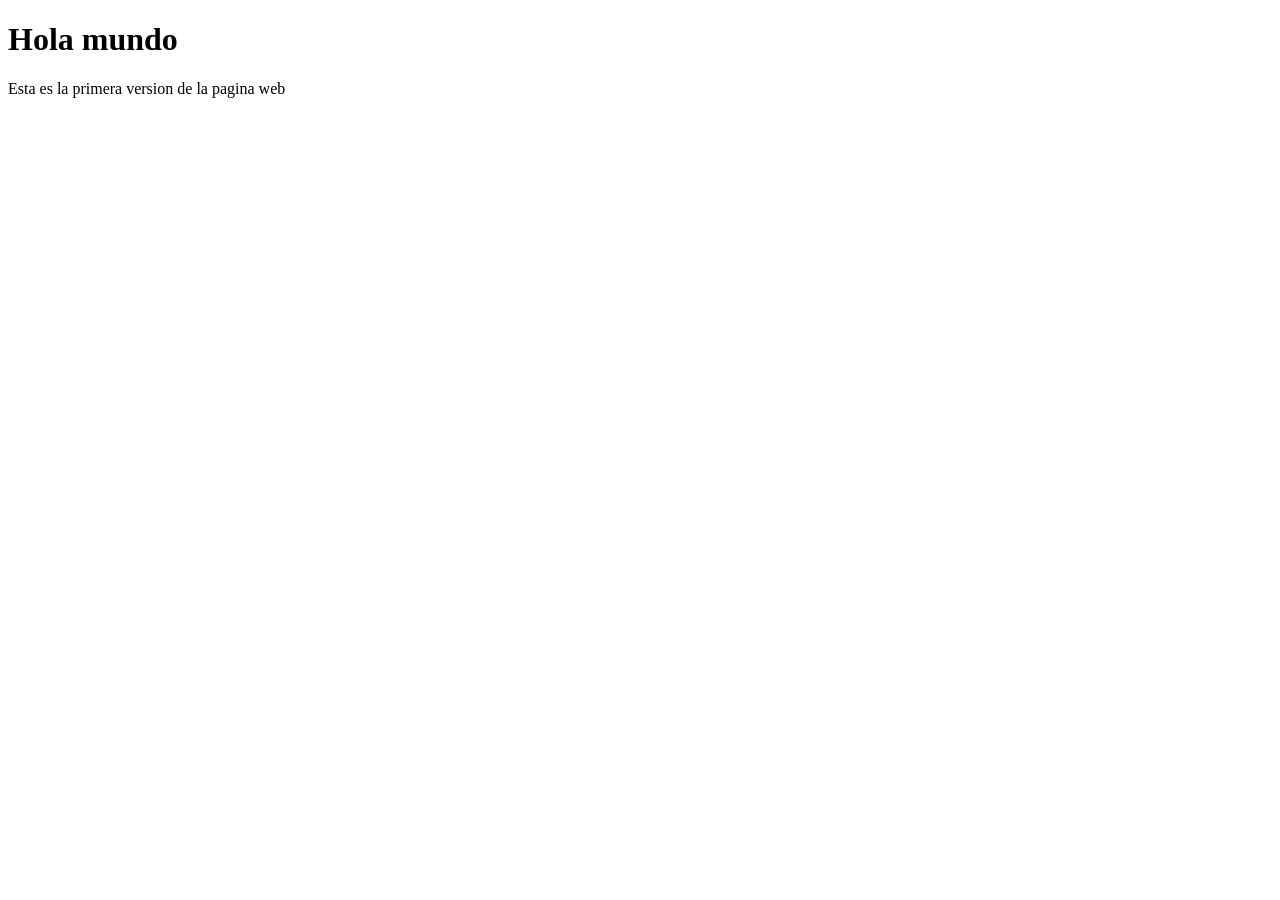
==== public/Index.html @ abd979e5 "Reorganizacion de la pagina web" ====
<!DOCTYPE html>
<head>
    <title>
        Mi primer pagina web
    </title>
</head>
<body>
    
    <h1>
        <b>Hola mundo</b>
    </h1>
    <p>
        Esta es la primera version de la pagina web
    </p>
</body>
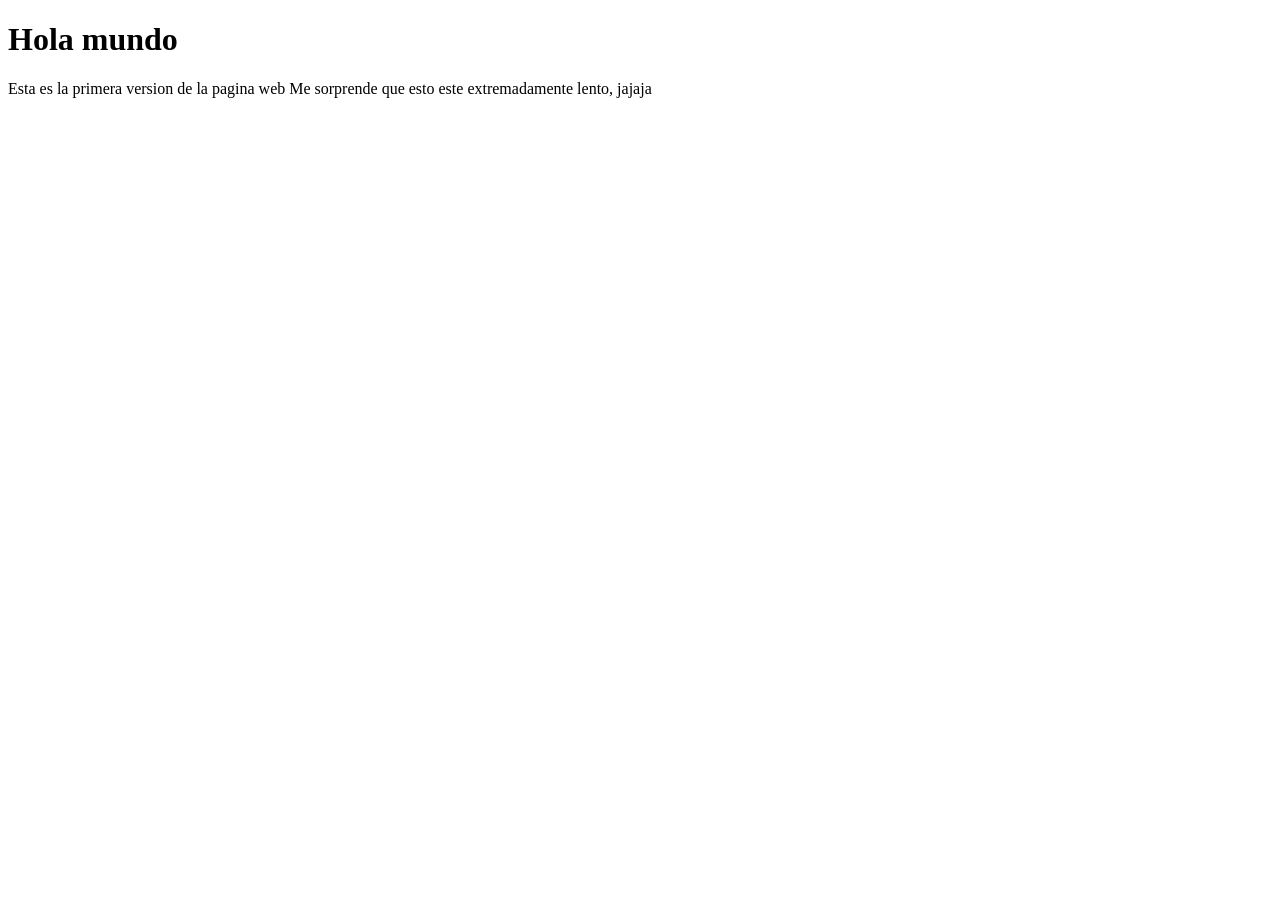
==== commit 1a327068: "Se publica las primeras modificaciones de la pagina" ====
--- a/public/Index.html
+++ b/public/Index.html
@@ -11,5 +11,6 @@
     </h1>
     <p>
         Esta es la primera version de la pagina web
+        Me sorprende que esto este extremadamente lento, jajaja
     </p>
 </body>
